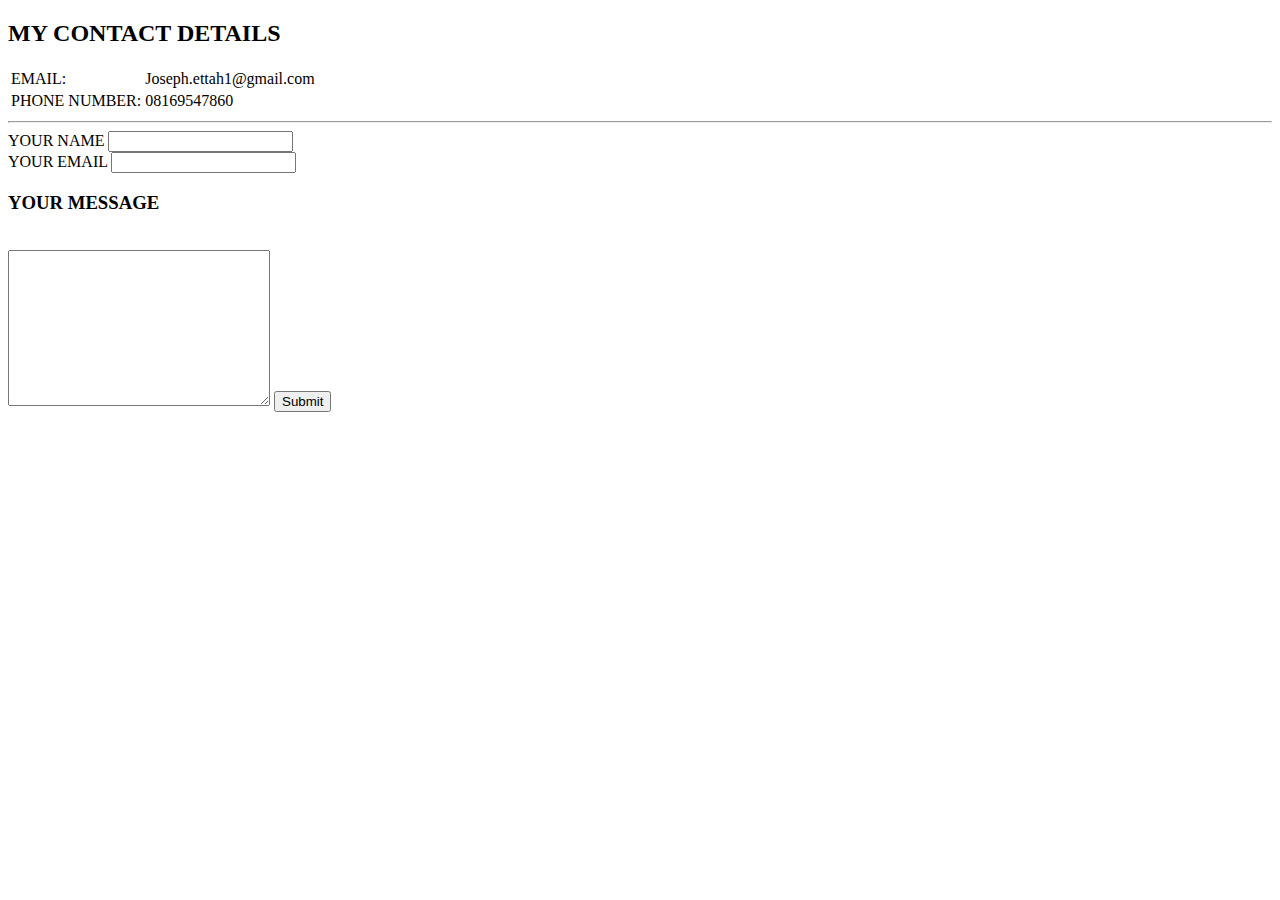
==== contact.html @ bd6a1839 "new changes" ====
<!DOCTYPE html>
<html lang="en" dir="ltr">
  <head>
    <meta charset="utf-8">
    <title>MY CONTACT</title>
    <link rel="stylesheet" href="../css/styles.css">
  </head>
  <body>
    <h2>MY CONTACT DETAILS</h2>
    <table>
      <tr>
        <td>EMAIL:</td>
        <td>Joseph.ettah1@gmail.com</td>
      </tr>
      <tr>
        <td>PHONE NUMBER:</td>
        <td>08169547860</td>
      </tr>
    </table>
    <hr>
    <form action="mailto:joseph.ettah1@gmail.com" method="post" enctype="text/plain">
      <label>YOUR NAME</label>
      <input type="text" name="YOUR NAME" value=""><br>
      <label>YOUR EMAIL</label>
      <input type="email" name="YOUR EMAIL" value=""><br>
      <h3>YOUR MESSAGE</h3><br>
      <textarea name="YOUR MESSAGE"rows="10" cols="30"></textarea>
      <input type="submit" name="" >

    </form>

  </body>
</html>
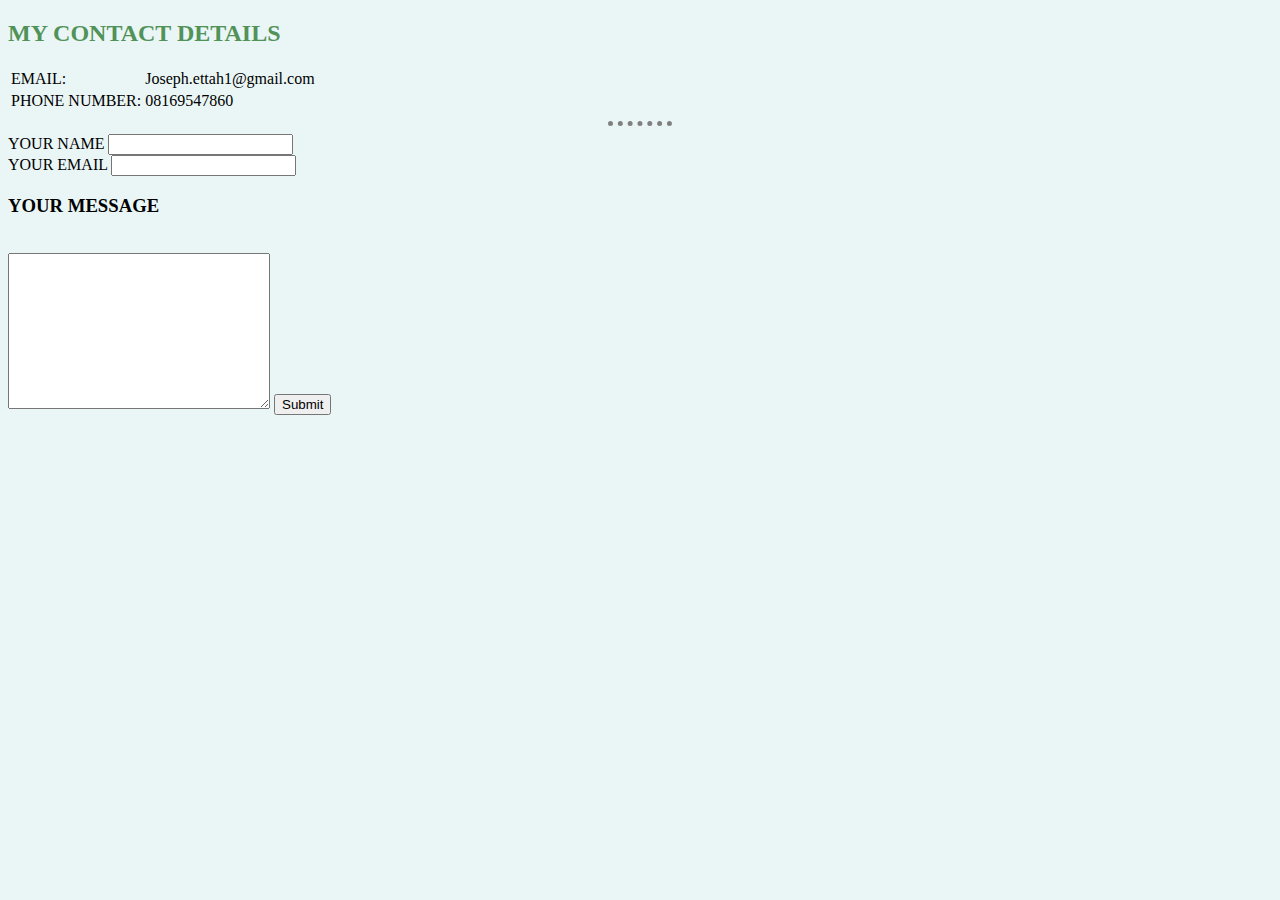
==== commit d0ab3c08: "new change12th contacts" ====
--- a/contact.html
+++ b/contact.html
@@ -3,7 +3,7 @@
   <head>
     <meta charset="utf-8">
     <title>MY CONTACT</title>
-    <link rel="stylesheet" href="../css/styles.css">
+    <link rel="stylesheet" href="css/styles.css">
   </head>
   <body>
     <h2>MY CONTACT DETAILS</h2>
--- a/css/styles.css
+++ b/css/styles.css
@@ -0,0 +1,16 @@
+body{
+  background-color: #EAF6F6;
+}
+hr{
+  border-style: none;
+  border-top-style: dotted;
+  border-color: grey;
+  border-width: 5px;
+  width: 5%;
+}
+h1{
+  color: #6E3CBC;
+}
+h2{
+  color: #519259;
+}
